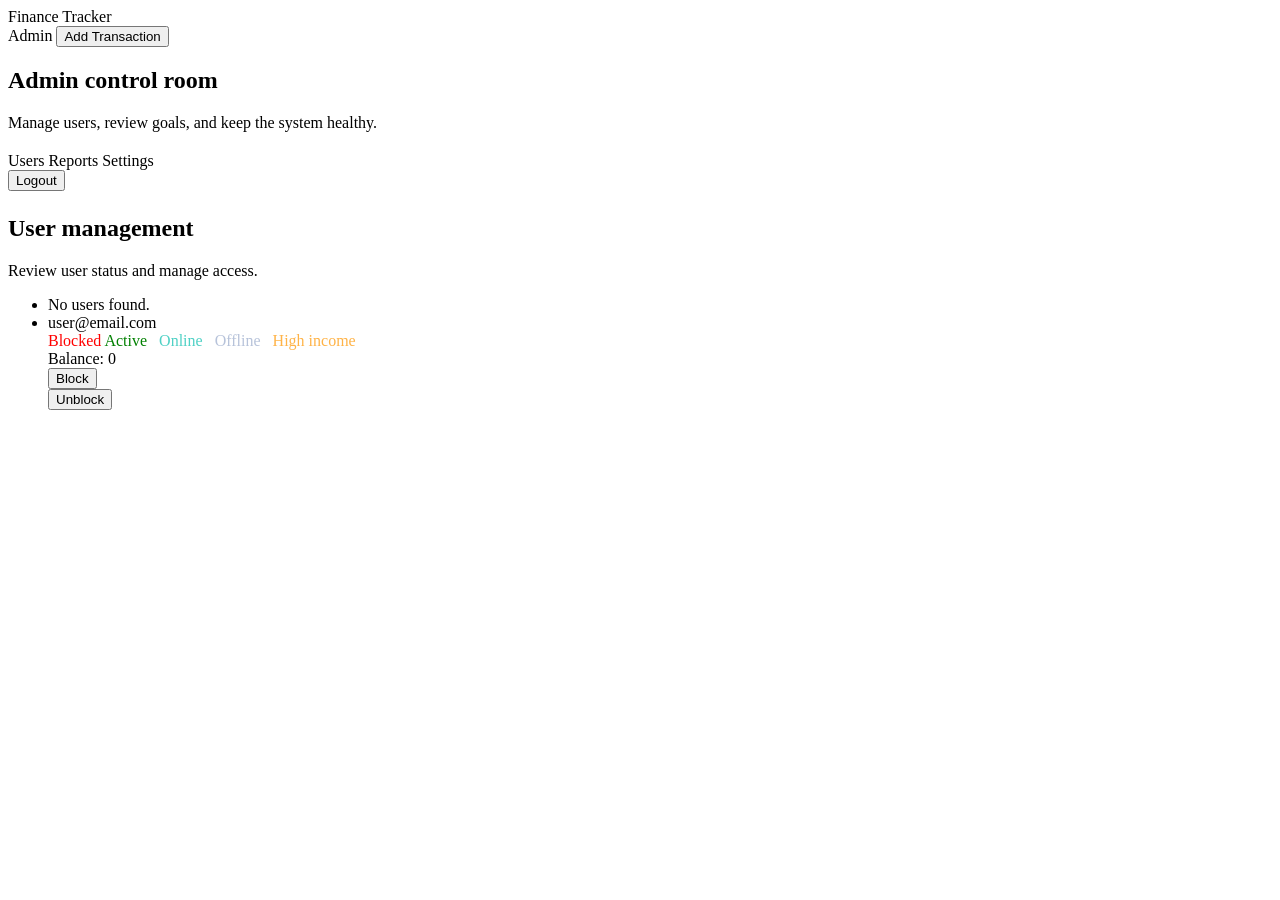
==== finance-tracker-mvc/src/main/resources/templates/adminHome.html @ 4694539a "add block unblock functions" ====
<!DOCTYPE html>
<html lang="en" xmlns:th="http://www.thymeleaf.org">
<head>
  <meta charset="UTF-8">
  <meta name="viewport" content="width=device-width, initial-scale=1.0">
  <title>Admin Home</title>
  <link rel="stylesheet" th:href="@{/css/app.css}">
</head>
<body class="page">
  <div class="decor decor-1"></div>
  <div class="decor decor-2"></div>
  <main class="shell">
    <header class="topbar">
      <div class="brand">
        <span class="brand-mark"></span>
        <span>Finance Tracker</span>
      </div>
      <nav class="nav-links">
        <span class="pill">Admin</span>
        <a href="/transaction">
          <button class="btn btn-secondary" type="button">Add Transaction</button>
        </a>
      </nav>
    </header>

    <section class="card panel center">
      <h1 class="section-title">Admin control room</h1>
      <p class="muted">Manage users, review goals, and keep the system healthy.</p>
      <div class="cta-row" style="justify-content: center; margin-top: 20px;">
        <span class="pill">Users</span>
        <span class="pill">Reports</span>
        <span class="pill">Settings</span>
      </div>
      <form class="logout-form" th:action="@{/logout}" method="post">
        <button class="btn btn-ghost" type="submit">Logout</button>
      </form>
    </section>

    <section class="card panel" style="margin-top: 24px;">
      <h2 class="section-title">User management</h2>
      <p class="muted">Review user status and manage access.</p>
      <ul class="goals-list">
        <li class="goal-item" th:if="${#lists.isEmpty(users)}">No users found.</li>
        <li class="goal-item" th:each="user : ${users}">
          <div>
            <div th:text="${user.email}">user@email.com</div>
            <div>
              <span th:if="${user.blocked}" style="color:red;">Blocked</span>
              <span th:if="${!user.blocked}" style="color:green;">Active</span>
              <span th:if="${user.updated_at != null and user.updated_at.isAfter(onlineCutoff)}" style="color:#4fd1c5; margin-left: 8px;">Online</span>
              <span th:if="${user.updated_at == null or !user.updated_at.isAfter(onlineCutoff)}" style="color:#b7c3da; margin-left: 8px;">Offline</span>
              <span th:if="${user.balance > highIncomeThreshold}" style="color:#ffb347; margin-left: 8px;">High income</span>
            </div>
            <div class="muted" th:text="'Balance: ' + ${user.balance}">Balance: 0</div>
          </div>
          <div class="cta-row">
            <form th:action="@{/admin/block/{id}(id=${user.id})}" method="post">
              <button type="submit">Block</button>
            </form>

            <form th:action="@{/admin/unblock/{id}(id=${user.id})}" method="post">
              <button type="submit">Unblock</button>
            </form>
          </div>
        </li>
      </ul>
    </section>
  </main>
</body>
</html>
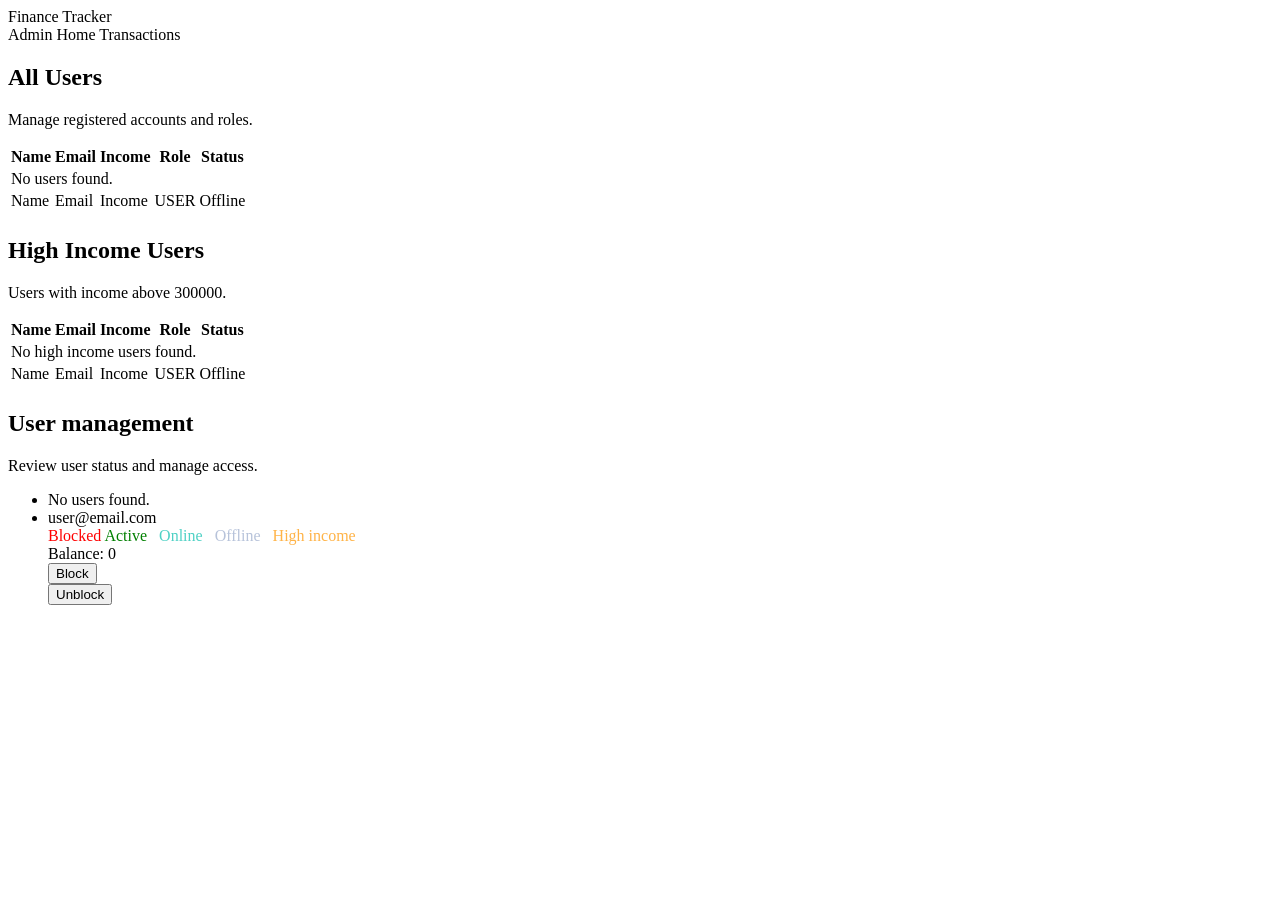
==== commit 1969b82e: "Merge branch 'main' into Harut/AdminPanal/block.unblock" ====
--- a/finance-tracker-mvc/src/main/resources/templates/adminHome.html
+++ b/finance-tracker-mvc/src/main/resources/templates/adminHome.html
@@ -3,7 +3,7 @@
 <head>
   <meta charset="UTF-8">
   <meta name="viewport" content="width=device-width, initial-scale=1.0">
-  <title>Admin Home</title>
+  <title>Admin Panel</title>
   <link rel="stylesheet" th:href="@{/css/app.css}">
 </head>
 <body class="page">
@@ -16,24 +16,83 @@
         <span>Finance Tracker</span>
       </div>
       <nav class="nav-links">
-        <span class="pill">Admin</span>
-        <a href="/transaction">
-          <button class="btn btn-secondary" type="button">Add Transaction</button>
-        </a>
+        <a class="pill" th:href="@{/admin/home}">Admin Home</a>
+        <a class="pill" th:href="@{/transaction}">Transactions</a>
       </nav>
     </header>
 
-    <section class="card panel center">
-      <h1 class="section-title">Admin control room</h1>
-      <p class="muted">Manage users, review goals, and keep the system healthy.</p>
-      <div class="cta-row" style="justify-content: center; margin-top: 20px;">
-        <span class="pill">Users</span>
-        <span class="pill">Reports</span>
-        <span class="pill">Settings</span>
+    <section class="card panel">
+      <h1 class="section-title">All Users</h1>
+      <p class="muted">Manage registered accounts and roles.</p>
+
+      <div style="overflow-x: auto; margin-top: 16px;">
+        <table class="table">
+          <thead>
+            <tr>
+              <th>Name</th>
+              <th>Email</th>
+              <th>Income</th>
+              <th>Role</th>
+              <th>Status</th>
+            </tr>
+          </thead>
+          <tbody>
+            <tr th:if="${#lists.isEmpty(users)}">
+              <td colspan="5" class="muted">No users found.</td>
+            </tr>
+            <tr th:each="user : ${users}">
+              <td th:text="${user.username}">Name</td>
+              <td th:text="${user.email}">Email</td>
+              <td th:text="${user.balance}">Income</td>
+              <td th:text="${user.role}">USER</td>
+              <td>
+                <span class="status"
+                      th:classappend="${user.lastActive != null and user.lastActive.isAfter(onlineCutoff)} ? ' online' : ' offline'"
+                      th:text="${user.lastActive != null and user.lastActive.isAfter(onlineCutoff)} ? 'Online' : 'Offline'">
+                  Offline
+                </span>
+              </td>
+            </tr>
+          </tbody>
+        </table>
       </div>
-      <form class="logout-form" th:action="@{/logout}" method="post">
-        <button class="btn btn-ghost" type="submit">Logout</button>
-      </form>
+    </section>
+
+    <section class="card panel" style="margin-top: 24px;">
+      <h2 class="section-title">High Income Users</h2>
+      <p class="muted">Users with income above <span th:text="${highIncomeThreshold}">300000</span>.</p>
+
+      <div style="overflow-x: auto; margin-top: 16px;">
+        <table class="table">
+          <thead>
+            <tr>
+              <th>Name</th>
+              <th>Email</th>
+              <th>Income</th>
+              <th>Role</th>
+              <th>Status</th>
+            </tr>
+          </thead>
+          <tbody>
+            <tr th:if="${#lists.isEmpty(highIncomeUsers)}">
+              <td colspan="5" class="muted">No high income users found.</td>
+            </tr>
+            <tr th:each="user : ${highIncomeUsers}">
+              <td th:text="${user.username}">Name</td>
+              <td th:text="${user.email}">Email</td>
+              <td th:text="${user.balance}">Income</td>
+              <td th:text="${user.role}">USER</td>
+              <td>
+                <span class="status"
+                      th:classappend="${user.lastActive != null and user.lastActive.isAfter(onlineCutoff)} ? ' online' : ' offline'"
+                      th:text="${user.lastActive != null and user.lastActive.isAfter(onlineCutoff)} ? 'Online' : 'Offline'">
+                  Offline
+                </span>
+              </td>
+            </tr>
+          </tbody>
+        </table>
+      </div>
     </section>
 
     <section class="card panel" style="margin-top: 24px;">
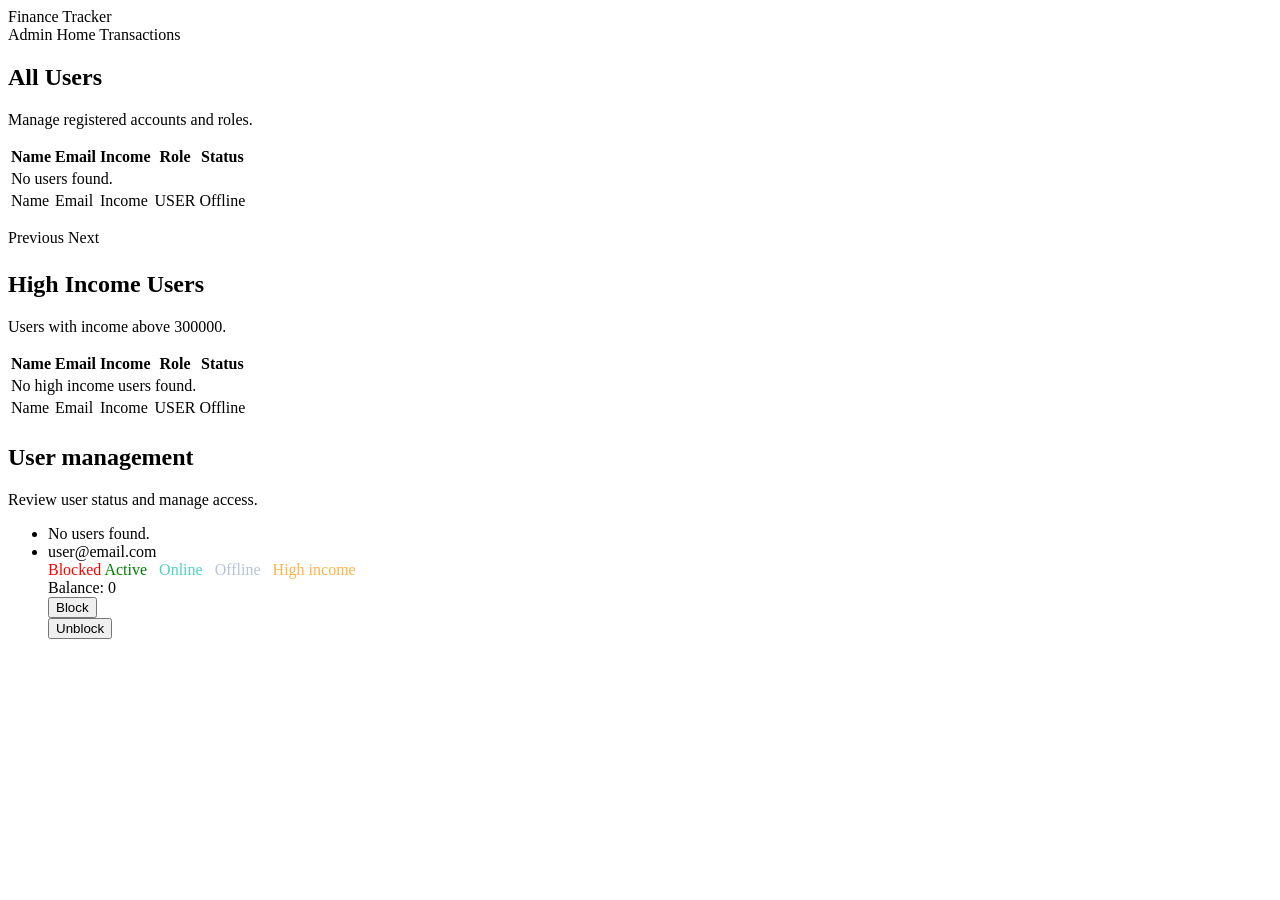
==== commit 88a96081: "Users pagination" ====
--- a/finance-tracker-mvc/src/main/resources/templates/adminHome.html
+++ b/finance-tracker-mvc/src/main/resources/templates/adminHome.html
@@ -55,6 +55,21 @@
             </tr>
           </tbody>
         </table>
+      </div>
+
+      <div class="cta-row" style="margin-top: 16px;" th:if="${totalPages != null and totalPages > 1}">
+        <a class="pill"
+           th:if="${currentPage > 0}"
+           th:href="@{/admin/home(page=${currentPage - 1})}">Previous</a>
+
+        <span class="pill"
+              th:each="pageNumber : ${#numbers.sequence(0, totalPages - 1)}"
+              th:text="${pageNumber + 1}"
+              th:style="${pageNumber == currentPage} ? 'font-weight:700; border-color:#4fd1c5;' : ''"></span>
+
+        <a class="pill"
+           th:if="${currentPage < totalPages - 1}"
+           th:href="@{/admin/home(page=${currentPage + 1})}">Next</a>
       </div>
     </section>
 
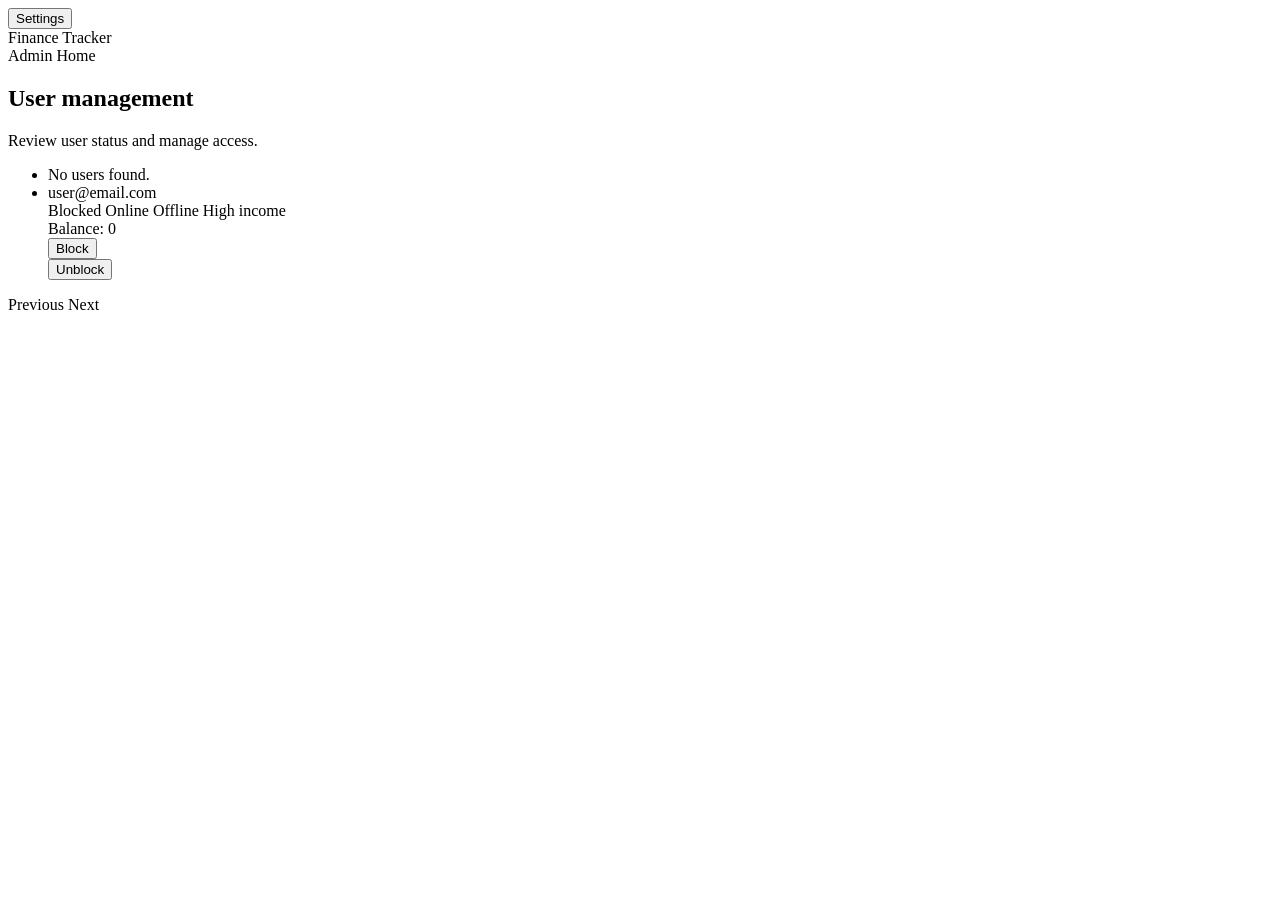
==== commit 50226008: "add dark/ligh and update css" ====
--- a/finance-tracker-mvc/src/main/resources/templates/adminHome.html
+++ b/finance-tracker-mvc/src/main/resources/templates/adminHome.html
@@ -7,6 +7,17 @@
   <link rel="stylesheet" th:href="@{/css/app.css}">
 </head>
 <body class="page">
+  <div class="settings">
+    <button class="pill" type="button" data-settings-toggle aria-expanded="false">Settings</button>
+    <div class="settings-panel" data-settings-panel hidden>
+      <button class="pill theme-toggle" type="button" data-theme-toggle aria-pressed="false">
+        <span class="theme-label">Light</span>
+      </button>
+      <form th:action="@{/logout}" method="post">
+        <button class="btn btn-ghost" type="submit">Logout</button>
+      </form>
+    </div>
+  </div>
   <div class="decor decor-1"></div>
   <div class="decor decor-2"></div>
   <main class="shell">
@@ -17,45 +28,38 @@
       </div>
       <nav class="nav-links">
         <a class="pill" th:href="@{/admin/home}">Admin Home</a>
-        <a class="pill" th:href="@{/transaction}">Transactions</a>
       </nav>
     </header>
 
     <section class="card panel">
-      <h1 class="section-title">All Users</h1>
-      <p class="muted">Manage registered accounts and roles.</p>
+      <h2 class="section-title">User management</h2>
+      <p class="muted">Review user status and manage access.</p>
+      <ul class="goals-list">
+        <li class="goal-item" th:if="${#lists.isEmpty(users)}">No users found.</li>
+        <li class="goal-item" th:each="user : ${users}">
+          <div>
+            <div th:text="${user.email}">user@email.com</div>
+            <div>
+              <span class="status offline" th:if="${user.blocked}">Blocked</span>
+              <span class="status online"
+                    th:if="${!user.blocked and user.lastActive != null and user.lastActive.isAfter(onlineCutoff)}">Online</span>
+              <span class="status offline"
+                    th:if="${!user.blocked and (user.lastActive == null or !user.lastActive.isAfter(onlineCutoff))}">Offline</span>
+              <span class="status warning" th:if="${user.balance > highIncomeThreshold}">High income</span>
+            </div>
+            <div class="muted" th:text="'Balance: ' + ${user.balance}">Balance: 0</div>
+          </div>
+          <div class="cta-row">
+            <form th:action="@{/admin/block/{id}(id=${user.id})}" method="post">
+              <button class="btn btn-secondary" type="submit">Block</button>
+            </form>
 
-      <div style="overflow-x: auto; margin-top: 16px;">
-        <table class="table">
-          <thead>
-            <tr>
-              <th>Name</th>
-              <th>Email</th>
-              <th>Income</th>
-              <th>Role</th>
-              <th>Status</th>
-            </tr>
-          </thead>
-          <tbody>
-            <tr th:if="${#lists.isEmpty(users)}">
-              <td colspan="5" class="muted">No users found.</td>
-            </tr>
-            <tr th:each="user : ${users}">
-              <td th:text="${user.username}">Name</td>
-              <td th:text="${user.email}">Email</td>
-              <td th:text="${user.balance}">Income</td>
-              <td th:text="${user.role}">USER</td>
-              <td>
-                <span class="status"
-                      th:classappend="${user.lastActive != null and user.lastActive.isAfter(onlineCutoff)} ? ' online' : ' offline'"
-                      th:text="${user.lastActive != null and user.lastActive.isAfter(onlineCutoff)} ? 'Online' : 'Offline'">
-                  Offline
-                </span>
-              </td>
-            </tr>
-          </tbody>
-        </table>
-      </div>
+            <form th:action="@{/admin/unblock/{id}(id=${user.id})}" method="post">
+              <button class="btn btn-ghost" type="submit">Unblock</button>
+            </form>
+          </div>
+        </li>
+      </ul>
 
       <div class="cta-row" style="margin-top: 16px;" th:if="${totalPages != null and totalPages > 1}">
         <a class="pill"
@@ -72,73 +76,52 @@
            th:href="@{/admin/home(page=${currentPage + 1})}">Next</a>
       </div>
     </section>
+  </main>
+  <script>
+    (() => {
+      const settingsToggle = document.querySelector("[data-settings-toggle]");
+      const settingsPanel = document.querySelector("[data-settings-panel]");
+      const toggle = document.querySelector("[data-theme-toggle]");
+      if (!toggle) return;
+      const storageKey = "theme";
+      const root = document.body;
 
-    <section class="card panel" style="margin-top: 24px;">
-      <h2 class="section-title">High Income Users</h2>
-      <p class="muted">Users with income above <span th:text="${highIncomeThreshold}">300000</span>.</p>
+      const applyTheme = (mode) => {
+        const isLight = mode === "light";
+        root.classList.toggle("theme-light", isLight);
+        toggle.setAttribute("aria-pressed", String(isLight));
+        const label = toggle.querySelector(".theme-label");
+        if (label) {
+          label.textContent = isLight ? "Dark" : "Light";
+        }
+      };
 
-      <div style="overflow-x: auto; margin-top: 16px;">
-        <table class="table">
-          <thead>
-            <tr>
-              <th>Name</th>
-              <th>Email</th>
-              <th>Income</th>
-              <th>Role</th>
-              <th>Status</th>
-            </tr>
-          </thead>
-          <tbody>
-            <tr th:if="${#lists.isEmpty(highIncomeUsers)}">
-              <td colspan="5" class="muted">No high income users found.</td>
-            </tr>
-            <tr th:each="user : ${highIncomeUsers}">
-              <td th:text="${user.username}">Name</td>
-              <td th:text="${user.email}">Email</td>
-              <td th:text="${user.balance}">Income</td>
-              <td th:text="${user.role}">USER</td>
-              <td>
-                <span class="status"
-                      th:classappend="${user.lastActive != null and user.lastActive.isAfter(onlineCutoff)} ? ' online' : ' offline'"
-                      th:text="${user.lastActive != null and user.lastActive.isAfter(onlineCutoff)} ? 'Online' : 'Offline'">
-                  Offline
-                </span>
-              </td>
-            </tr>
-          </tbody>
-        </table>
-      </div>
-    </section>
+      const stored = localStorage.getItem(storageKey);
+      const initial = stored ? stored : "dark";
+      applyTheme(initial);
 
-    <section class="card panel" style="margin-top: 24px;">
-      <h2 class="section-title">User management</h2>
-      <p class="muted">Review user status and manage access.</p>
-      <ul class="goals-list">
-        <li class="goal-item" th:if="${#lists.isEmpty(users)}">No users found.</li>
-        <li class="goal-item" th:each="user : ${users}">
-          <div>
-            <div th:text="${user.email}">user@email.com</div>
-            <div>
-              <span th:if="${user.blocked}" style="color:red;">Blocked</span>
-              <span th:if="${!user.blocked}" style="color:green;">Active</span>
-              <span th:if="${user.updated_at != null and user.updated_at.isAfter(onlineCutoff)}" style="color:#4fd1c5; margin-left: 8px;">Online</span>
-              <span th:if="${user.updated_at == null or !user.updated_at.isAfter(onlineCutoff)}" style="color:#b7c3da; margin-left: 8px;">Offline</span>
-              <span th:if="${user.balance > highIncomeThreshold}" style="color:#ffb347; margin-left: 8px;">High income</span>
-            </div>
-            <div class="muted" th:text="'Balance: ' + ${user.balance}">Balance: 0</div>
-          </div>
-          <div class="cta-row">
-            <form th:action="@{/admin/block/{id}(id=${user.id})}" method="post">
-              <button type="submit">Block</button>
-            </form>
+      if (settingsToggle && settingsPanel) {
+        settingsToggle.addEventListener("click", () => {
+          const isOpen = !settingsPanel.hasAttribute("hidden");
+          settingsPanel.toggleAttribute("hidden", isOpen);
+          settingsToggle.setAttribute("aria-expanded", String(!isOpen));
+        });
 
-            <form th:action="@{/admin/unblock/{id}(id=${user.id})}" method="post">
-              <button type="submit">Unblock</button>
-            </form>
-          </div>
-        </li>
-      </ul>
-    </section>
-  </main>
+        document.addEventListener("click", (event) => {
+          if (!settingsPanel || settingsPanel.hasAttribute("hidden")) return;
+          const target = event.target;
+          if (settingsPanel.contains(target) || settingsToggle.contains(target)) return;
+          settingsPanel.setAttribute("hidden", "");
+          settingsToggle.setAttribute("aria-expanded", "false");
+        });
+      }
+
+      toggle.addEventListener("click", () => {
+        const next = root.classList.contains("theme-light") ? "dark" : "light";
+        localStorage.setItem(storageKey, next);
+        applyTheme(next);
+      });
+    })();
+  </script>
 </body>
 </html>
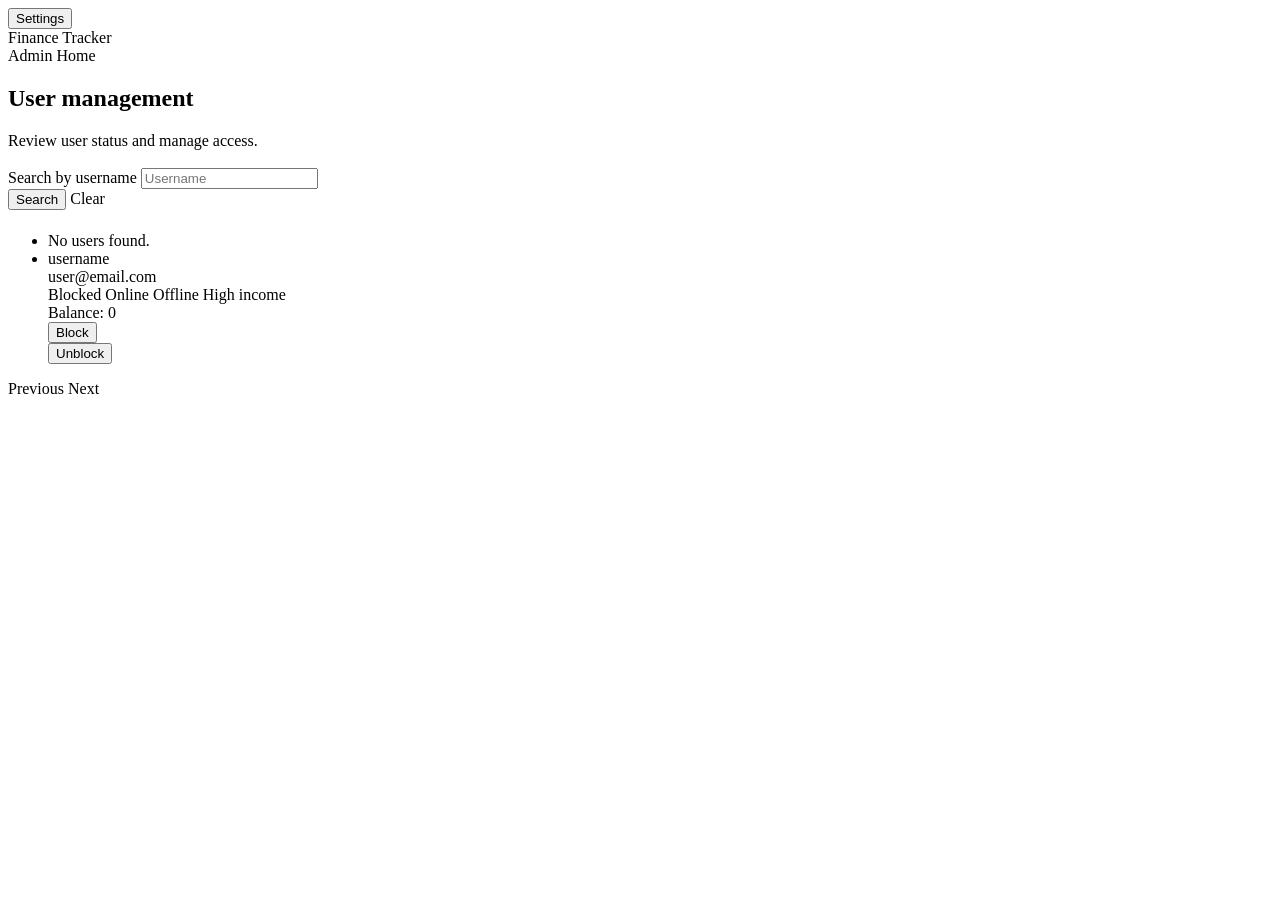
==== commit ae209c3b: "Global Search" ====
--- a/finance-tracker-mvc/src/main/resources/templates/adminHome.html
+++ b/finance-tracker-mvc/src/main/resources/templates/adminHome.html
@@ -1,20 +1,26 @@
 <!DOCTYPE html>
-<html lang="en" xmlns:th="http://www.thymeleaf.org">
+<html lang="en" th:lang="${#locale.language}" xmlns:th="http://www.thymeleaf.org">
 <head>
   <meta charset="UTF-8">
   <meta name="viewport" content="width=device-width, initial-scale=1.0">
-  <title>Admin Panel</title>
+  <title th:text="#{admin.title}">Admin Panel</title>
   <link rel="stylesheet" th:href="@{/css/app.css}">
 </head>
 <body class="page">
   <div class="settings">
-    <button class="pill" type="button" data-settings-toggle aria-expanded="false">Settings</button>
+    <button class="pill" type="button" data-settings-toggle aria-expanded="false" th:text="#{settings}">Settings</button>
     <div class="settings-panel" data-settings-panel hidden>
-      <button class="pill theme-toggle" type="button" data-theme-toggle aria-pressed="false">
-        <span class="theme-label">Light</span>
+      <button class="pill theme-toggle" type="button" data-theme-toggle aria-pressed="false"
+              th:attr="data-label-light=#{theme.light},data-label-dark=#{theme.dark}">
+        <span class="theme-label" th:text="#{theme.light}">Light</span>
       </button>
+      <div class="nav-links">
+        <a class="pill" th:href="@{${currentUri}(lang='en')}" th:text="#{lang.en}">EN</a>
+        <a class="pill" th:href="@{${currentUri}(lang='hy')}" th:text="#{lang.hy}">Հայ</a>
+        <a class="pill" th:href="@{${currentUri}(lang='ru')}" th:text="#{lang.ru}">RU</a>
+      </div>
       <form th:action="@{/logout}" method="post">
-        <button class="btn btn-ghost" type="submit">Logout</button>
+        <button class="btn btn-ghost" type="submit" th:text="#{nav.logout}">Logout</button>
       </form>
     </div>
   </div>
@@ -24,38 +30,54 @@
     <header class="topbar">
       <div class="brand">
         <span class="brand-mark"></span>
-        <span>Finance Tracker</span>
+        <span th:text="#{app.title}">Finance Tracker</span>
       </div>
       <nav class="nav-links">
-        <a class="pill" th:href="@{/admin/home}">Admin Home</a>
+        <a class="pill" th:href="@{/admin/home}" th:text="#{nav.admin.home}">Admin Home</a>
       </nav>
     </header>
 
     <section class="card panel">
-      <h2 class="section-title">User management</h2>
-      <p class="muted">Review user status and manage access.</p>
+      <h2 class="section-title" th:text="#{admin.section.title}">User management</h2>
+      <p class="muted" th:text="#{admin.section.subtitle}">Review user status and manage access.</p>
+
+      <form class="form-grid" th:action="@{/admin/home}" method="get" style="margin: 18px 0 22px;">
+        <label class="input-group">
+          <span>Search by username</span>
+          <input class="input" type="text" name="q" th:value="${q}" placeholder="Username">
+        </label>
+        <div class="cta-row">
+          <button class="btn btn-primary" type="submit">Search</button>
+          <a class="btn btn-ghost" th:href="@{/admin/home}">Clear</a>
+        </div>
+      </form>
+
       <ul class="goals-list">
-        <li class="goal-item" th:if="${#lists.isEmpty(users)}">No users found.</li>
+        <li class="goal-item" th:if="${#lists.isEmpty(users)}" th:text="#{admin.empty}">No users found.</li>
         <li class="goal-item" th:each="user : ${users}">
           <div>
+            <div th:text="${user.username}">username</div>
             <div th:text="${user.email}">user@email.com</div>
             <div>
-              <span class="status offline" th:if="${user.blocked}">Blocked</span>
+              <span class="status offline" th:if="${user.blocked}" th:text="#{admin.status.blocked}">Blocked</span>
               <span class="status online"
-                    th:if="${!user.blocked and user.lastActive != null and user.lastActive.isAfter(onlineCutoff)}">Online</span>
+                    th:if="${!user.blocked and user.lastActive != null and user.lastActive.isAfter(onlineCutoff)}"
+                    th:text="#{admin.status.online}">Online</span>
               <span class="status offline"
-                    th:if="${!user.blocked and (user.lastActive == null or !user.lastActive.isAfter(onlineCutoff))}">Offline</span>
-              <span class="status warning" th:if="${user.balance > highIncomeThreshold}">High income</span>
+                    th:if="${!user.blocked and (user.lastActive == null or !user.lastActive.isAfter(onlineCutoff))}"
+                    th:text="#{admin.status.offline}">Offline</span>
+              <span class="status warning" th:if="${user.balance > highIncomeThreshold}"
+                    th:text="#{admin.status.high_income}">High income</span>
             </div>
-            <div class="muted" th:text="'Balance: ' + ${user.balance}">Balance: 0</div>
+            <div class="muted" th:text="#{admin.balance(${user.balance})}">Balance: 0</div>
           </div>
           <div class="cta-row">
             <form th:action="@{/admin/block/{id}(id=${user.id})}" method="post">
-              <button class="btn btn-secondary" type="submit">Block</button>
+              <button class="btn btn-secondary" type="submit" th:text="#{admin.block}">Block</button>
             </form>
 
             <form th:action="@{/admin/unblock/{id}(id=${user.id})}" method="post">
-              <button class="btn btn-ghost" type="submit">Unblock</button>
+              <button class="btn btn-ghost" type="submit" th:text="#{admin.unblock}">Unblock</button>
             </form>
           </div>
         </li>
@@ -64,7 +86,7 @@
       <div class="cta-row" style="margin-top: 16px;" th:if="${totalPages != null and totalPages > 1}">
         <a class="pill"
            th:if="${currentPage > 0}"
-           th:href="@{/admin/home(page=${currentPage - 1})}">Previous</a>
+           th:href="@{/admin/home(page=${currentPage - 1}, q=${q})}" th:text="#{pagination.prev}">Previous</a>
 
         <span class="pill"
               th:each="pageNumber : ${#numbers.sequence(0, totalPages - 1)}"
@@ -73,7 +95,7 @@
 
         <a class="pill"
            th:if="${currentPage < totalPages - 1}"
-           th:href="@{/admin/home(page=${currentPage + 1})}">Next</a>
+           th:href="@{/admin/home(page=${currentPage + 1}, q=${q})}" th:text="#{pagination.next}">Next</a>
       </div>
     </section>
   </main>
@@ -92,7 +114,9 @@
         toggle.setAttribute("aria-pressed", String(isLight));
         const label = toggle.querySelector(".theme-label");
         if (label) {
-          label.textContent = isLight ? "Dark" : "Light";
+          const lightLabel = toggle.dataset.labelLight || "Light";
+          const darkLabel = toggle.dataset.labelDark || "Dark";
+          label.textContent = isLight ? darkLabel : lightLabel;
         }
       };
 
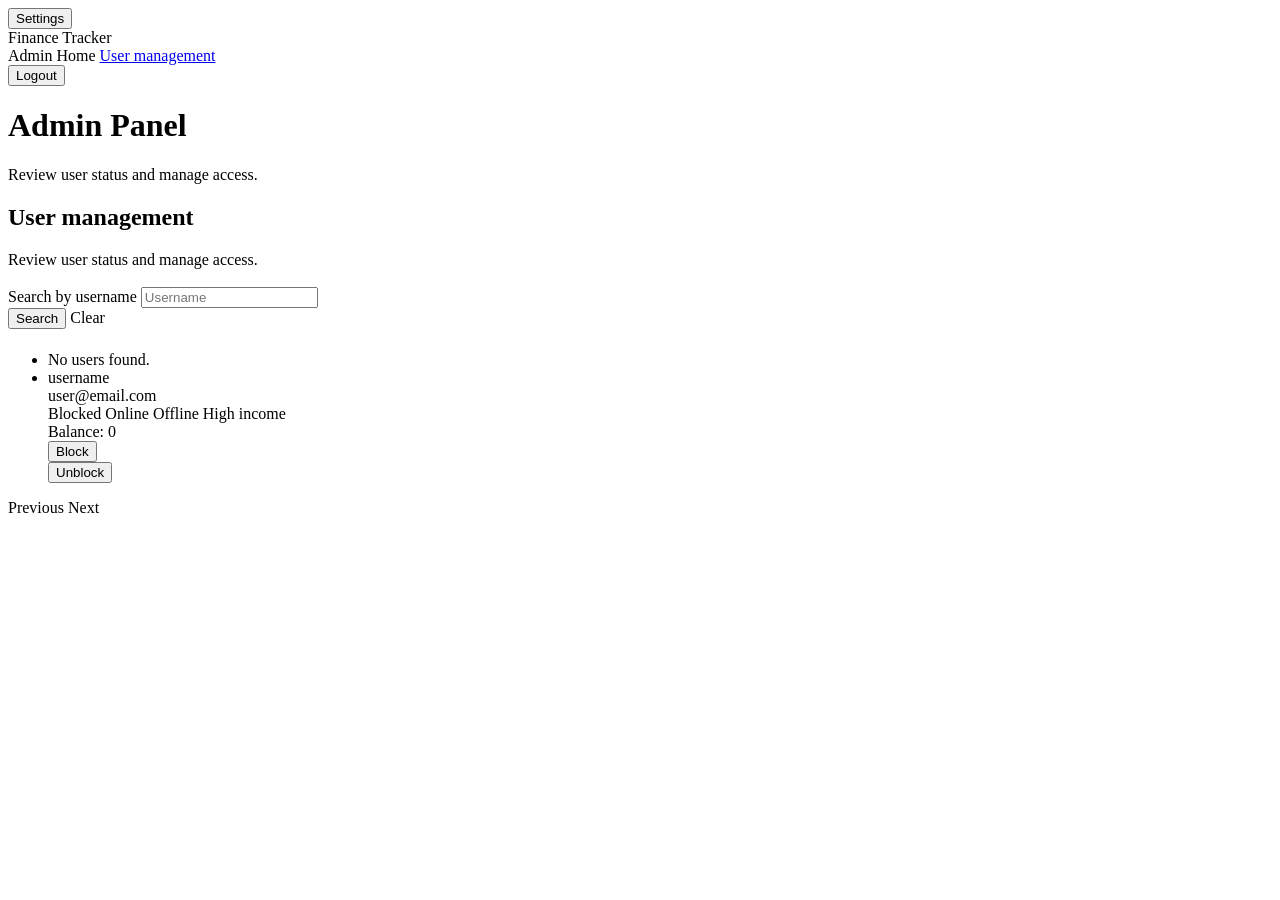
==== commit 90f48bd2: "." ====
--- a/finance-tracker-mvc/src/main/resources/templates/adminHome.html
+++ b/finance-tracker-mvc/src/main/resources/templates/adminHome.html
@@ -26,18 +26,32 @@
   </div>
   <div class="decor decor-1"></div>
   <div class="decor decor-2"></div>
-  <main class="shell">
-    <header class="topbar">
-      <div class="brand">
+  <main class="shell dashboard-shell">
+    <aside class="card sidebar">
+      <div class="sidebar-brand">
         <span class="brand-mark"></span>
         <span th:text="#{app.title}">Finance Tracker</span>
       </div>
-      <nav class="nav-links">
-        <a class="pill" th:href="@{/admin/home}" th:text="#{nav.admin.home}">Admin Home</a>
+      <nav class="sidebar-nav">
+        <a class="sidebar-link is-active" th:href="@{/admin/home}" th:text="#{nav.admin.home}">Admin Home</a>
+        <a class="sidebar-link" href="#user-management" th:text="#{admin.section.title}">User management</a>
       </nav>
-    </header>
+      <div class="sidebar-meta">
+        <form th:action="@{/logout}" method="post">
+          <button class="btn btn-ghost" type="submit" th:text="#{nav.logout}">Logout</button>
+        </form>
+      </div>
+    </aside>
 
-    <section class="card panel">
+    <div class="sidebar-content">
+      <header class="dashboard-header">
+        <div>
+          <h1 class="dashboard-title" th:text="#{admin.title}">Admin Panel</h1>
+          <p class="dashboard-subtitle" th:text="#{admin.section.subtitle}">Review user status and manage access.</p>
+        </div>
+      </header>
+
+    <section class="card panel" id="user-management">
       <h2 class="section-title" th:text="#{admin.section.title}">User management</h2>
       <p class="muted" th:text="#{admin.section.subtitle}">Review user status and manage access.</p>
 
@@ -69,7 +83,7 @@
               <span class="status warning" th:if="${user.balance > highIncomeThreshold}"
                     th:text="#{admin.status.high_income}">High income</span>
             </div>
-            <div class="muted" th:text="#{admin.balance(${user.balance})}">Balance: 0</div>
+            <div class="muted" th:text="#{admin.balance(${@templateFormatUtils.formatAmount(user.balance)})}">Balance: 0</div>
           </div>
           <div class="cta-row">
             <form th:action="@{/admin/block/{id}(id=${user.id})}" method="post">
@@ -98,6 +112,7 @@
            th:href="@{/admin/home(page=${currentPage + 1}, q=${q})}" th:text="#{pagination.next}">Next</a>
       </div>
     </section>
+    </div>
   </main>
   <script>
     (() => {
